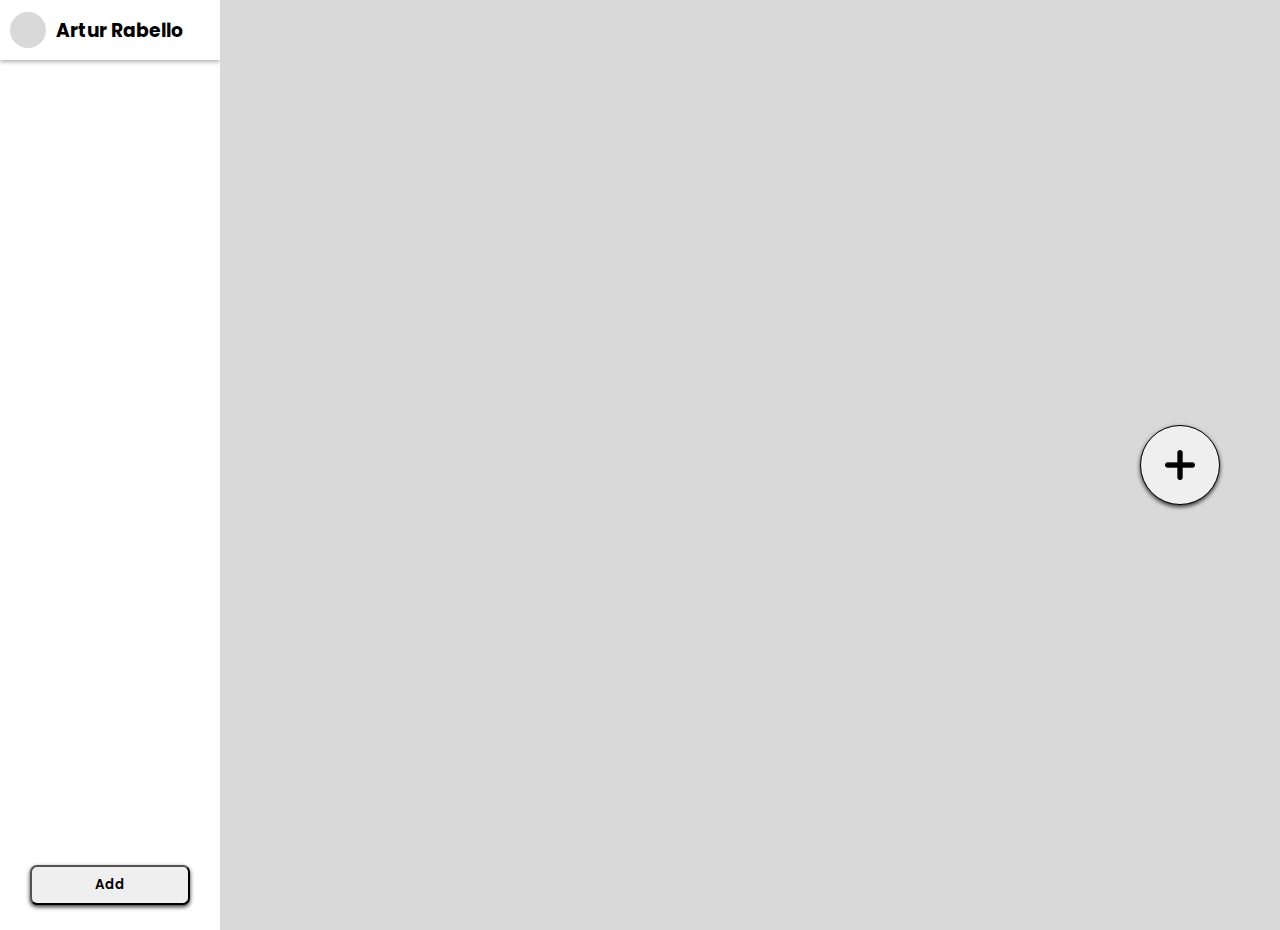
==== index.html @ 60db1d8a "implementação das funções de excluir e adicionar cards e tabelas" ====
<!DOCTYPE html>
<html lang="en">
  <head>
    <meta charset="UTF-8" />
    <meta name="viewport" content="width=device-width, initial-scale=1.0" />
    <title>Document</title>
    <link rel="stylesheet" href="style.css" />
  </head>
  <body>
    <aside class="sidebar">
      <div class="container-login">
        <div class="img-login"></div>
        <h3>Artur Rabello</h3>
      </div>
      <ul class="menu-card-list"></ul>
      <div class="btn-add-card-menu">
        <button class="add-card">Add</button>
      </div>
    </aside>
    <section class="table-section"></section>
    <div class="btn-add-table-container">
      <button class="btn-add-table">
        <img src="./assets/plus.png" alt="plus" class="icon-plus" />
      </button>
    </div>
    <script src="scripts.js"></script>
  </body>
</html>
---- style.css ----
/* ===== FONTS ===== */

@import url("https://fonts.googleapis.com/css2?family=Montserrat:ital,wght@0,100..900;1,100..900&family=Poppins:ital,wght@0,100;0,200;0,300;0,400;0,500;0,600;0,700;0,800;0,900;1,100;1,200;1,300;1,400;1,500;1,600;1,700;1,800;1,900&display=swap");

@import url("https://fonts.googleapis.com/css2?family=Gasoek+One&family=Montserrat:ital,wght@0,100..900;1,100..900&family=Poppins:ital,wght@0,100;0,200;0,300;0,400;0,500;0,600;0,700;0,800;0,900;1,100;1,200;1,300;1,400;1,500;1,600;1,700;1,800;1,900&display=swap");

/* ===== GLOBAL/RESET ===== */

body {
  display: grid;
  grid-template-columns: 220px 1fr 200px;
  width: 100%;
  height: 100vh;
  margin: 0;
  background-color: #d9d9d9;
}

/* ===== PRINCIPAL SCREEN ===== */

/* ===== SIDE BAR ===== */

.sidebar {
  display: grid;
  grid-template-rows: 60px 1fr 90px;
  overflow: auto;
  background-color: rgb(255, 255, 255);
}

.container-login {
  display: flex;
  flex: column;
  align-items: center;
  gap: 10px;
  font-family: "Poppins", sans-serif;
  box-shadow: 0 2px 4px rgba(0, 0, 0, 0.3);
}

.img-login {
  width: 36px;
  height: 36px;
  margin-left: 10px;
  background-color: #d9d9d9;
  border-radius: 50%;
}

/* ===== SIDE BAR Card ===== */

.menu-card-list {
  padding: 5px;
  margin: 3px;
}

.menu-card {
  display: flex;
  align-items: center;
  justify-content: space-between;
  margin-top: 20px;
  padding-left: 10px;
  padding-right: 10px;
  border: 1px solid #000000;
  border-radius: 7px;
  box-shadow: 0 2px 4px rgba(0, 0, 0, 0.8);
  font-family: "Poppins", sans-serif;
}

.menu-text-card p {
  margin-top: 0;
  font-size: 12px;
  font-weight: 400;
}

.menu-text-card h3 {
  margin-bottom: 0px;
  font-size: 16px;
}

.btn-delete-card-menu {
  display: inline-block; /* Adicionei para consistência (não estava no original) */
  width: 54px;
  height: 30px;
  border: 1px solid #000000;
  border-radius: 7px;
  background-color: #d9d9d9;
  box-shadow: 0 2px 4px rgba(0, 0, 0, 0.4);
  font-family: "Poppins", sans-serif;
  font-weight: 600;
}

/* ===== SIDE BAR BUTTON ===== */

.btn-add-card-menu {
  display: flex;
  justify-content: center;
  align-items: center;
}

.btn-add-card-menu button {
  width: 160px;
  height: 40px;
  border-radius: 7px;
  box-shadow: 0 2px 4px rgba(0, 0, 0, 0.8);
  font-family: "Poppins", sans-serif;
  font-weight: 600;
}

/* ===== TABLE ===== */

.table-section {
  display: flex;
  align-self: center;
  height: 930px;
  overflow-y: auto;
  flex-direction: row;
  justify-content: flex-start;
  align-items: center;
  gap: 40px;
  margin-left: 40px;
}

.table {
  display: grid;
  grid-template-rows: 40px 90px 1fr 90px;
  gap: 10px;
  min-width: 320px;
  height: 700px;
  background-color: white;
  border-radius: 7px;
}

.btn-exit {
  display: flex;
  justify-content: flex-end;
  align-items: center;
  border: none;
  padding: 5px;
  border-radius: 100%;
}

.btn-exit-table {
  display: flex;
  justify-content: center;
  align-items: center;
  width: 20px;
  height: 20px;

  padding: 0px;
  border-radius: 100%;
}

.icon-exit {
  width: 20px;
  height: 20px;
}

.title-table {
  display: flex;
  flex-direction: column;
  align-items: center;
  width: 100%;
  height: 90px;
  padding-top: 20px;
  font-family: Poppins, sans-serif;
  font-size: 16px;
  font-weight: 600;
}

.title-table h3 {
  margin: 0;
}

.title-table p {
  margin: 0;
  font-weight: 400;
}

/* ===== TABLE CARD LIST ===== */
.table-card-list {
  display: flex;
  flex-direction: column;
  align-items: center;
  gap: 10px;
  padding: 0px;
  margin: 0px;
  overflow-x: auto;
}

/* ===== TABLE CARD ===== */

.card-table {
  display: grid;
  grid-template-columns: repeat(3, 90px);
  height: 150px;
  border: 1px solid #000000;
  border-radius: 7px;
  box-shadow: 0 2px 4px rgba(0, 0, 0, 0.8);
  font-family: "Poppins", sans-serif;
}

.text-card-table {
  grid-column: 1/4;
  row-gap: 1;
}

.text-card-table p {
  margin: 5px;
  height: 68px;
  overflow: hidden;
  font-size: 14px;
  word-break: break-word;
  white-space: normal;
}

.text-card-table h3 {
  margin: 5px;
  height: 28px;
}

.btn-card-tb {
  grid-column: 2/4;
  grid-row: 2/3;
  display: flex;
  justify-content: space-evenly;
  align-items: center;
  padding-left: 30px;
  padding-bottom: 3px;
}

.btn-card {
  display: flex;
  justify-content: center;
  align-items: center;
  width: 30px;
  height: 30px;
  border: 1px solid #000000;
  border-radius: 100%;
  box-shadow: 0 2px 4px rgba(0, 0, 0, 0.4);
  padding: 0;
}

.icon-card {
  width: 20px;
  height: 20px;
}

/* ===== TABLE BUTTON  ===== */

.btn-add-card-container {
  display: flex;
  justify-content: center;
  align-items: center;
}

.btn-add-card {
  width: 170px;
  height: 45px;
  border-radius: 7px;
  box-shadow: 0 2px 4px rgba(0, 0, 0, 0.8);
  font-family: "Poppins", sans-serif;
  font-weight: 600;
}

/* ===== BUTTON ADD TABLE ===== */

.btn-add-table-container {
  display: flex;
  justify-content: center;
  align-items: center;
}

.btn-add-table {
  display: flex;
  justify-content: center;
  align-items: center;
  width: 80px;
  height: 80px;
  border: 1px solid #000000;
  border-radius: 100%;
  box-shadow: 0 2px 4px rgba(0, 0, 0, 0.8);
}

.icon-plus {
  width: 30px;
  height: 30px;
}

/* ===== FORM ===== */

.form-section {
  display: flex;
  align-items: center;
  justify-content: center;
  flex-direction: column;

  width: 100vw;
  height: 100vh;
}

.form-object,
.form-object-editCardTb {
  display: flex;
  flex-direction: column;
  align-items: center;
  justify-content: space-around;

  height: 350px;
  width: 500px;

  background-color: white;
  border-radius: 7px;
  box-shadow: 0 2px 4px rgba(0, 0, 0, 0.8);
}

.form-object-editCardTb {
  height: 550px;
  width: 800px;
}

.form-title {
  font-family: "Gasoek One";
  font-weight: 300;
  font-size: 36px;

  text-align: center;

  margin: 0%;
  color: #d9d9d9;
  text-shadow: -1px -1px 3px #000, 1px -1px 3px #000, -1px 1px 3px #000,
    1px 1px 3px #000;
}

.form-input-container {
  display: grid;
  grid-template-rows: 1fr 1fr;
  gap: 10px;

  outline: none;
}

.form-input-container-edit {
  display: grid;
  grid-template-columns: 1fr 1fr;
  gap: 30px;
}

.form-input,
.form-input-edit,
.form-textarea-content {
  height: 32px;
  width: 340px;

  border-radius: 7px;
  outline: none;
  box-shadow: 0 2px 4px rgba(0, 0, 0, 0.3);
}

.form-input-edit {
  width: 300px;
}

.form-textarea-content {
  height: 160px;
  width: 605px;

  padding: 20px;
  resize: none;
  overflow-y: auto;
  white-space: pre-wrap;
  font-family: Arial, Helvetica, sans-serif;
}

.form-btn-container {
  display: grid;
  grid-template-rows: 1fr 1fr;
  justify-content: center;
  gap: 10px;
}

.form-btn {
  height: 50px;
  width: 300px;

  border-radius: 7px;
  font-family: "Poppins", sans-serif;
  font-weight: 700;
  box-shadow: 0 2px 4px rgba(0, 0, 0, 0.3);
}

/* ===== ANIMATION AND HOVER EFECTS ===== */

.form-btn:active,
.btn-add-card-menu button:active,
.btn-delete-card-menu:active,
.btn-card:active,
.btn-add-card:active,
.btn-add-table:active {
  transform: translateY(1px); /*animação de click */
  box-shadow: 0 4px 12px rgba(0, 0, 0, 0.1);
}
.form-btn:hover,
.form-input:focus,
.form-input:hover,
.card-table:hover,
.card-table:hover,
.btn-card:hover,
.btn-add-card:hover,
.btn-add-table:hover {
  background-color: #d9d9d9e5;
}

.card-table:hover,
.menu-card:hover,
.form-textarea-content,
.btn-exit-table:hover {
  box-shadow: 0 4px 12px rgba(0, 0, 0, 2);
}

.menu-card :hover {
  transform: translateY(1px);
  box-shadow: 0 4px 12px rgba(0, 0, 0, 2);
}
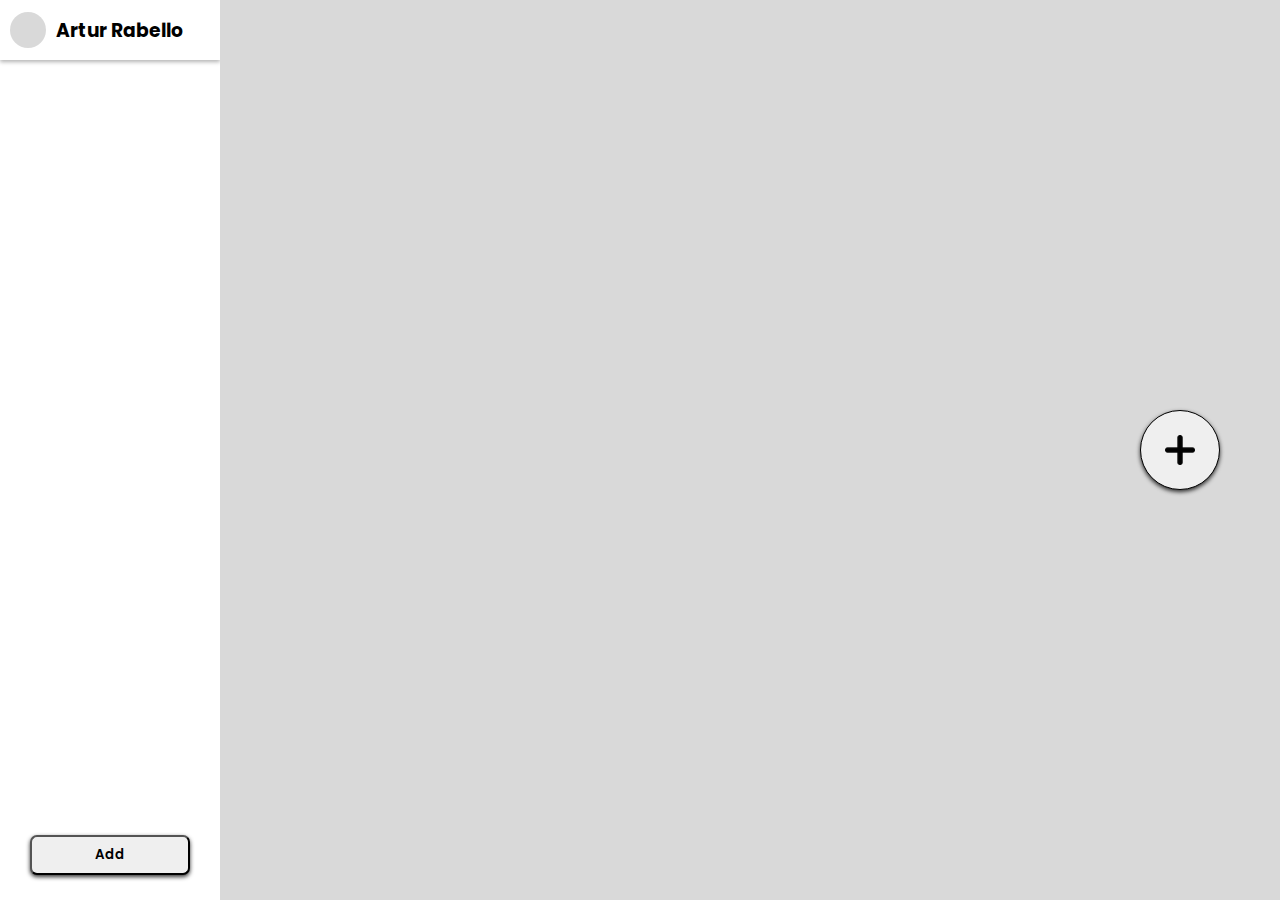
==== commit 29622d19: "feat: add cards to tables" ====
--- a/index.html
+++ b/index.html
@@ -6,7 +6,10 @@
     <title>Document</title>
     <link rel="stylesheet" href="style.css" />
   </head>
+
   <body>
+    <div class="componente-menu">
+
     <aside class="sidebar">
       <div class="container-login">
         <div class="img-login"></div>
@@ -17,12 +20,14 @@
         <button class="add-card">Add</button>
       </div>
     </aside>
-    <section class="table-section"></section>
+    <section class="table-section">
+    </section>
     <div class="btn-add-table-container">
       <button class="btn-add-table">
         <img src="./assets/plus.png" alt="plus" class="icon-plus" />
       </button>
     </div>
     <script src="scripts.js"></script>
+  </div>
   </body>
 </html>
--- a/style.css
+++ b/style.css
@@ -6,21 +6,28 @@
 
 /* ===== GLOBAL/RESET ===== */
 
-body {
-  display: grid;
-  grid-template-columns: 220px 1fr 200px;
-  width: 100%;
-  height: 100vh;
+
+/* ===== PRINCIPAL SCREEN ===== */
+body{
+  height: 100%;
   margin: 0;
   background-color: #d9d9d9;
-}
-
-/* ===== PRINCIPAL SCREEN ===== */
+  height: 100vh;
+}
+
+
+.componente-menu{
+  display: grid;
+  grid-template-columns: 220px 1fr 200px;
+}
 
 /* ===== SIDE BAR ===== */
 
 .sidebar {
   display: grid;
+  width: 220px;
+  height: 100vh;
+  grid-template-columns: 1fr;
   grid-template-rows: 60px 1fr 90px;
   overflow: auto;
   background-color: rgb(255, 255, 255);
@@ -48,17 +55,20 @@
 .menu-card-list {
   padding: 5px;
   margin: 3px;
+  overflow-y: auto;
 }
 
 .menu-card {
   display: flex;
   align-items: center;
   justify-content: space-between;
+
   margin-top: 20px;
   padding-left: 10px;
   padding-right: 10px;
   border: 1px solid #000000;
   border-radius: 7px;
+
   box-shadow: 0 2px 4px rgba(0, 0, 0, 0.8);
   font-family: "Poppins", sans-serif;
 }
@@ -108,21 +118,20 @@
 .table-section {
   display: flex;
   align-self: center;
-  height: 930px;
   overflow-y: auto;
   flex-direction: row;
   justify-content: flex-start;
   align-items: center;
   gap: 40px;
   margin-left: 40px;
+  max-width: 100%;
 }
 
 .table {
   display: grid;
-  grid-template-rows: 40px 90px 1fr 90px;
+  grid-template-rows: 30px 80px 470px 70px;
   gap: 10px;
   min-width: 320px;
-  height: 700px;
   background-color: white;
   border-radius: 7px;
 }
@@ -265,6 +274,7 @@
   display: flex;
   justify-content: center;
   align-items: center;
+  height: 100vh;
 }
 
 .btn-add-table {
@@ -287,33 +297,41 @@
 
 .form-section {
   display: flex;
-  align-items: center;
-  justify-content: center;
+  justify-content: center;
+  align-items: center;
+  height: 100vh;
+  position: fixed;
+  top: 0;
+  left: 0;
+  width: 100%;
+  height: 100%;
+  background-color: rgba(0, 0, 0, 0.5);
+  box-shadow: 0 4px 10px rgba(0, 0, 0, 0.3);
+  z-index: 1000; /
+
+}
+
+
+.form-object{
+  display: flex;
   flex-direction: column;
-
-  width: 100vw;
-  height: 100vh;
-}
-
-.form-object,
-.form-object-editCardTb {
-  display: flex;
-  flex-direction: column;
   align-items: center;
   justify-content: space-around;
 
-  height: 350px;
-  width: 500px;
-
-  background-color: white;
-  border-radius: 7px;
-  box-shadow: 0 2px 4px rgba(0, 0, 0, 0.8);
-}
-
-.form-object-editCardTb {
   height: 550px;
   width: 800px;
-}
+
+  background-color: white;
+  border-radius: 7px;
+  box-shadow: 0 2px 4px rgba(0, 0, 0, 0.8);
+}
+
+.form-conteudos-container{
+  display: grid;
+  grid-template-columns: 350px 300px ;
+  gap: 30px;
+}
+
 
 .form-title {
   font-family: "Gasoek One";
@@ -328,7 +346,7 @@
     1px 1px 3px #000;
 }
 
-.form-input-container {
+.form-ineput-container {
   display: grid;
   grid-template-rows: 1fr 1fr;
   gap: 10px;
@@ -357,7 +375,7 @@
   width: 300px;
 }
 
-.form-textarea-content {
+.form-textarea-content{
   height: 160px;
   width: 605px;
 
@@ -366,6 +384,8 @@
   overflow-y: auto;
   white-space: pre-wrap;
   font-family: Arial, Helvetica, sans-serif;
+  word-wrap: break-word;
+  
 }
 
 .form-btn-container {
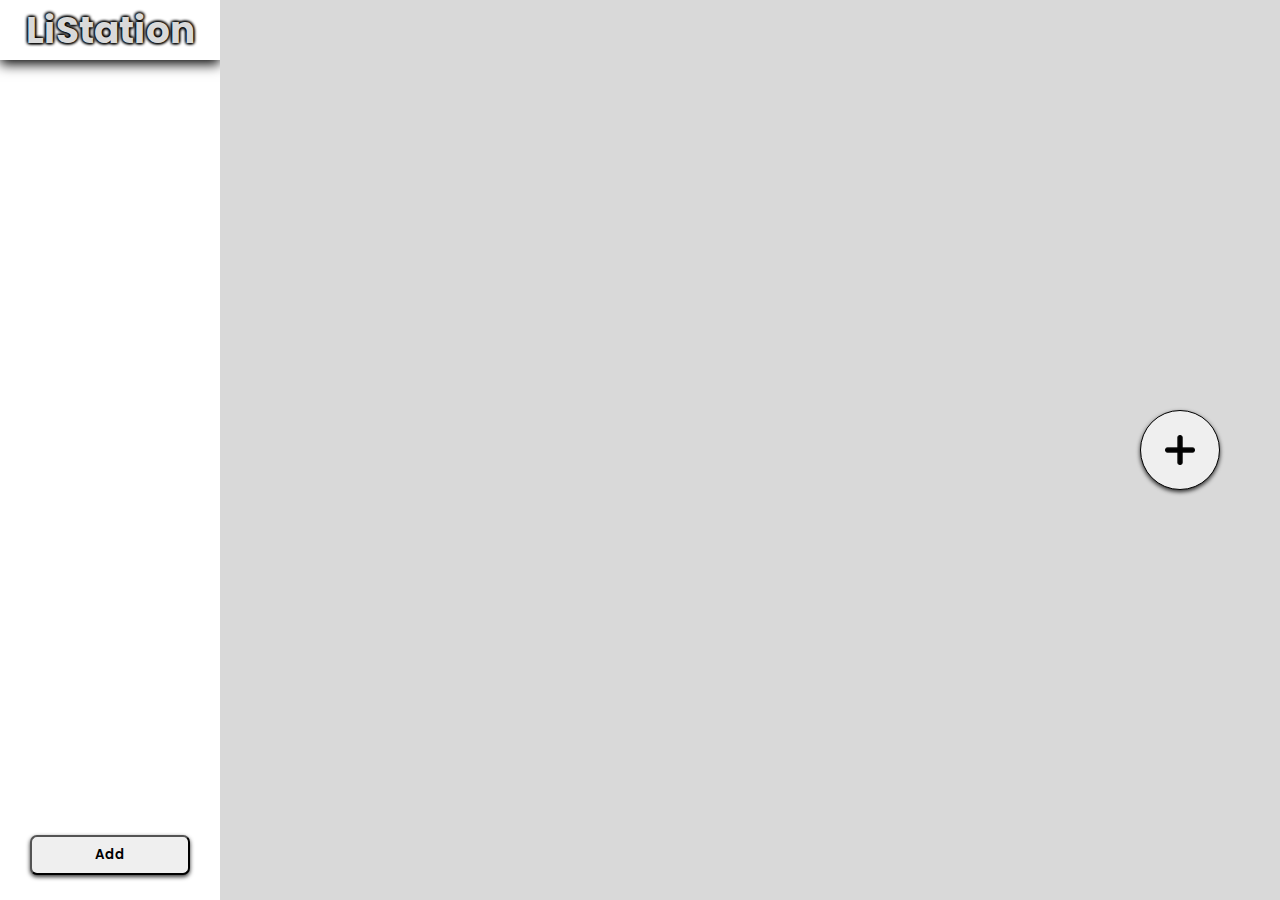
==== commit 43bab938: "feat: limit characters in inputs" ====
--- a/index.html
+++ b/index.html
@@ -9,11 +9,9 @@
 
   <body>
     <div class="componente-menu">
-
     <aside class="sidebar">
-      <div class="container-login">
-        <div class="img-login"></div>
-        <h3>Artur Rabello</h3>
+      <div class="menu-title">
+        <h3>LiStation</h3>
       </div>
       <ul class="menu-card-list"></ul>
       <div class="btn-add-card-menu">
--- a/style.css
+++ b/style.css
@@ -33,11 +33,21 @@
   background-color: rgb(255, 255, 255);
 }
 
-.container-login {
-  display: flex;
-  flex: column;
-  align-items: center;
+.menu-title {
+  display: flex;
+  align-items: center;
+  justify-content: center;
+
+  font-family: "Gasoek One";
+  font-weight: 300;
+  font-size: 32px;
   gap: 10px;
+  margin: 0%;
+  color: #d9d9d9;
+  text-shadow: -1px -1px 3px #000, 1px -1px 3px #000, -1px 1px 3px #000,
+    1px 1px 3px #000;
+    
+  
   font-family: "Poppins", sans-serif;
   box-shadow: 0 2px 4px rgba(0, 0, 0, 0.3);
 }
@@ -312,7 +322,8 @@
 }
 
 
-.form-object{
+.form-object,
+.form-login {
   display: flex;
   flex-direction: column;
   align-items: center;
@@ -324,6 +335,11 @@
   background-color: white;
   border-radius: 7px;
   box-shadow: 0 2px 4px rgba(0, 0, 0, 0.8);
+}
+
+.form-login {
+  height: 350px;
+  width: 500px;
 }
 
 .form-conteudos-container{
@@ -359,6 +375,7 @@
   grid-template-columns: 1fr 1fr;
   gap: 30px;
 }
+
 
 .form-input,
 .form-input-edit,
@@ -412,7 +429,9 @@
 .btn-delete-card-menu:active,
 .btn-card:active,
 .btn-add-card:active,
-.btn-add-table:active {
+.btn-add-table:active,
+.menu-title:active,
+.menu-card:active  {
   transform: translateY(1px); /*animação de click */
   box-shadow: 0 4px 12px rgba(0, 0, 0, 0.1);
 }
@@ -420,21 +439,20 @@
 .form-input:focus,
 .form-input:hover,
 .card-table:hover,
-.card-table:hover,
 .btn-card:hover,
 .btn-add-card:hover,
-.btn-add-table:hover {
+.btn-add-table:hover{
   background-color: #d9d9d9e5;
 }
 
 .card-table:hover,
 .menu-card:hover,
+.btn-delete-card-menu:hover,
 .form-textarea-content,
-.btn-exit-table:hover {
+.btn-exit-table:hover,
+.add-card:hover,
+.menu-title:hover {
   box-shadow: 0 4px 12px rgba(0, 0, 0, 2);
 }
 
-.menu-card :hover {
-  transform: translateY(1px);
-  box-shadow: 0 4px 12px rgba(0, 0, 0, 2);
-}
+
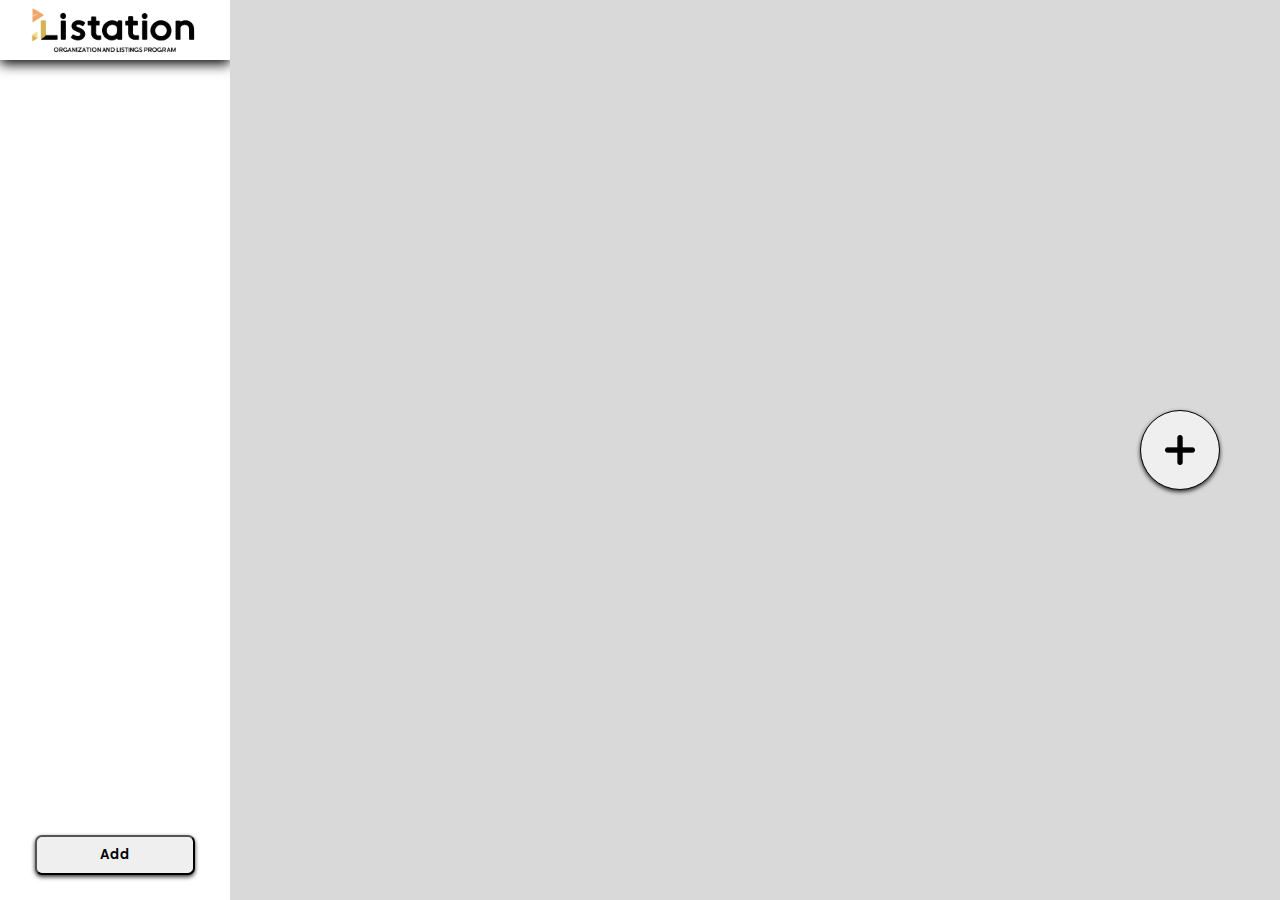
==== commit eb277ae6: "remove login form screen" ====
--- a/index.html
+++ b/index.html
@@ -11,7 +11,7 @@
     <div class="componente-menu">
     <aside class="sidebar">
       <div class="menu-title">
-        <h3>LiStation</h3>
+        <img class="logo-menu" src="./assets/logo-liStation-v1.png" alt="logo-menu" class="icon-logo" />
       </div>
       <ul class="menu-card-list"></ul>
       <div class="btn-add-card-menu">
--- a/style.css
+++ b/style.css
@@ -3,6 +3,7 @@
 @import url("https://fonts.googleapis.com/css2?family=Montserrat:ital,wght@0,100..900;1,100..900&family=Poppins:ital,wght@0,100;0,200;0,300;0,400;0,500;0,600;0,700;0,800;0,900;1,100;1,200;1,300;1,400;1,500;1,600;1,700;1,800;1,900&display=swap");
 
 @import url("https://fonts.googleapis.com/css2?family=Gasoek+One&family=Montserrat:ital,wght@0,100..900;1,100..900&family=Poppins:ital,wght@0,100;0,200;0,300;0,400;0,500;0,600;0,700;0,800;0,900;1,100;1,200;1,300;1,400;1,500;1,600;1,700;1,800;1,900&display=swap");
+
 
 /* ===== GLOBAL/RESET ===== */
 
@@ -25,7 +26,7 @@
 
 .sidebar {
   display: grid;
-  width: 220px;
+  width: 230px;
   height: 100vh;
   grid-template-columns: 1fr;
   grid-template-rows: 60px 1fr 90px;
@@ -41,7 +42,6 @@
   font-family: "Gasoek One";
   font-weight: 300;
   font-size: 32px;
-  gap: 10px;
   margin: 0%;
   color: #d9d9d9;
   text-shadow: -1px -1px 3px #000, 1px -1px 3px #000, -1px 1px 3px #000,
@@ -50,6 +50,11 @@
   
   font-family: "Poppins", sans-serif;
   box-shadow: 0 2px 4px rgba(0, 0, 0, 0.3);
+}
+
+.logo-menu{
+  width: 230px;
+  height: auto;
 }
 
 .img-login {
@@ -323,7 +328,7 @@
 
 
 .form-object,
-.form-login {
+.form-object-add {
   display: flex;
   flex-direction: column;
   align-items: center;
@@ -337,7 +342,7 @@
   box-shadow: 0 2px 4px rgba(0, 0, 0, 0.8);
 }
 
-.form-login {
+.form-object-add {
   height: 350px;
   width: 500px;
 }
@@ -348,32 +353,33 @@
   gap: 30px;
 }
 
-
 .form-title {
-  font-family: "Gasoek One";
-  font-weight: 300;
+  font-family: "montserrat", sans-serif;
+  font-weight: 700;
   font-size: 36px;
 
   text-align: center;
 
   margin: 0%;
-  color: #d9d9d9;
-  text-shadow: -1px -1px 3px #000, 1px -1px 3px #000, -1px 1px 3px #000,
+  color: #000000;
+  text-shadow: -1px -1px 3px #ffffff, 1px -1px 3px #ffffff, -1px 1px 3px #ffffff,
     1px 1px 3px #000;
 }
 
-.form-ineput-container {
+.form-input-container {
+  display: grid;
+  grid-template-columns:  1fr 1fr;
+  gap: 50px;
+
+  outline: none;
+}
+
+
+
+.form-input-container-add{
   display: grid;
   grid-template-rows: 1fr 1fr;
-  gap: 10px;
-
-  outline: none;
-}
-
-.form-input-container-edit {
-  display: grid;
-  grid-template-columns: 1fr 1fr;
-  gap: 30px;
+  gap: 30px
 }
 
 
@@ -430,7 +436,6 @@
 .btn-card:active,
 .btn-add-card:active,
 .btn-add-table:active,
-.menu-title:active,
 .menu-card:active  {
   transform: translateY(1px); /*animação de click */
   box-shadow: 0 4px 12px rgba(0, 0, 0, 0.1);
